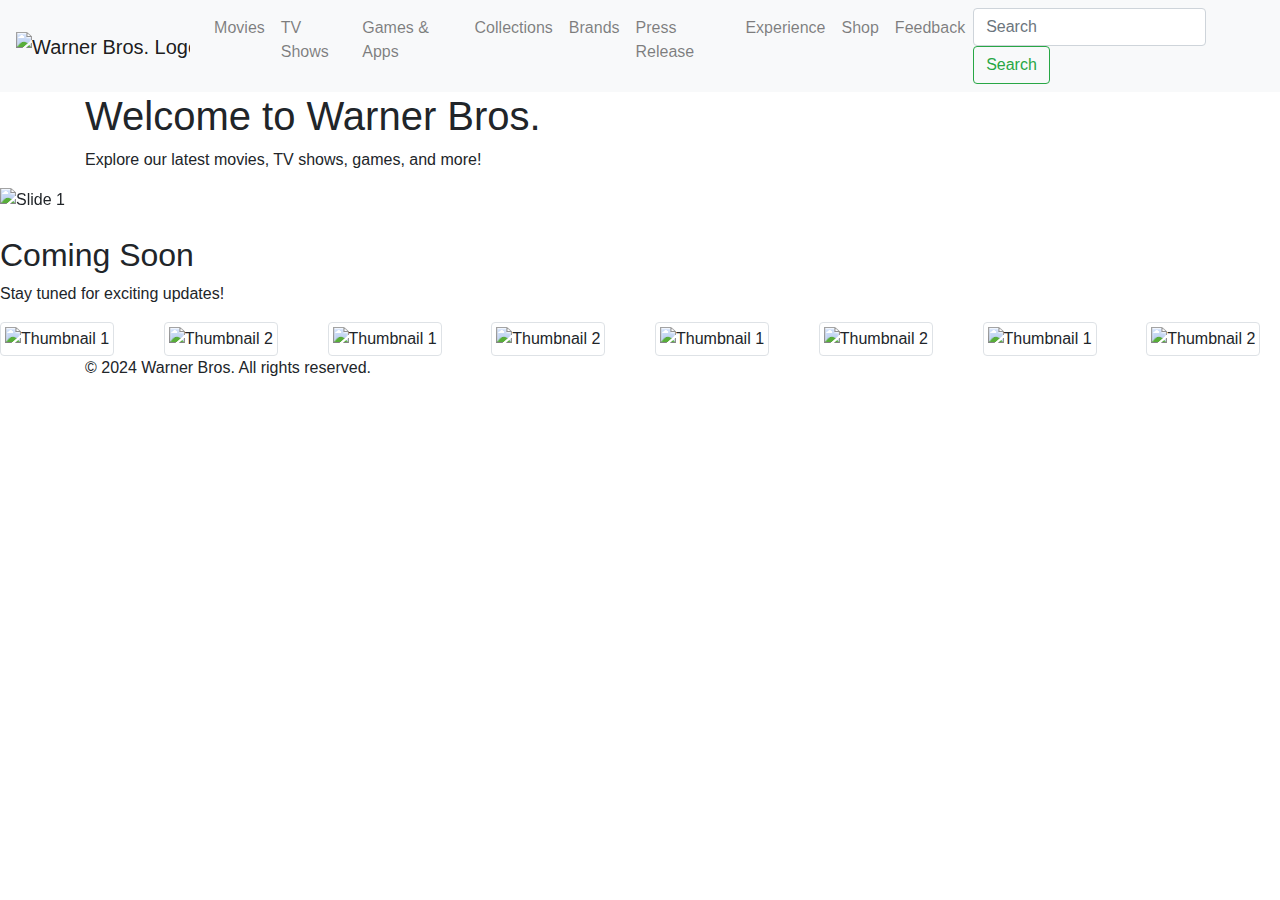
==== index.html @ 966946a2 "Create index.html" ====
<!DOCTYPE html>
<html lang="en">

<head>
    <meta charset="UTF-8">
    <meta name="viewport" content="width=device-width, initial-scale=1.0">
    <title>Warner Bros.</title>
    <link rel="stylesheet" href="https://stackpath.bootstrapcdn.com/bootstrap/4.5.2/css/bootstrap.min.css">
	<script src="https://code.jquery.com/jquery-3.5.1.slim.min.js"></script>
	<script src="https://cdn.jsdelivr.net/npm/@popperjs/core@2.5.4/dist/umd/popper.min.js"></script>
	<script src="https://stackpath.bootstrapcdn.com/bootstrap/4.5.2/js/bootstrap.min.js"></script>

    <!--<link rel="stylesheet" href="styles.css">-->
     <link rel="stylesheet" href="style.css">
    <link rel="stylesheet" href="menu_styles.css">
    <!-- Other meta tags and links -->
    <link rel="stylesheet" href="slideshow_styles.css">
</head>

<body>
    <header>
        <!-- Navbar -->
        <nav class="navbar navbar-expand-lg navbar-light bg-light">
           <!-- <a class="navbar-brand" href="#">Warner Bros.</a>
            <button class="navbar-toggler" type="button" data-toggle="collapse" data-target="#navbarNav"
                aria-controls="navbarNav" aria-expanded="false" aria-label="Toggle navigation">
                <span class="navbar-toggler-icon"></span>
            </button>-->
                    <a class="navbar-brand" href="index.html">
            <img src="Warner_Bros._Pictures_2023_(Alt).svg" alt="Warner Bros. Logo" height="80">
        </a>
        <button class="navbar-toggler" type="button" data-toggle="collapse" data-target="#navbarNav"
            aria-controls="navbarNav" aria-expanded="false" aria-label="Toggle navigation">
            <span class="navbar-toggler-icon"></span>
        </button>
            <div class="collapse navbar-collapse" id="navbarNav">
                <ul class="navbar-nav ml-auto">
                    <li class="nav-item">
                        <a class="nav-link" href="movies.html">Movies</a>
                    </li>
                    <li class="nav-item">
                        <a class="nav-link" href="television.html">TV Shows</a>
                    </li>
                    <li class="nav-item">
                        <a class="nav-link" href="games.html">Games & Apps</a>
                    </li>
                    <li class="nav-item">
                        <a class="nav-link" href="collections.html">Collections</a>
                    </li>
                     <li class="nav-item">
                        <!--<a class="nav-link" href=brands.html">Brands</a>-->
                        <a class="nav-link" href="brands.html">Brands</a>
                    </li>
                     <li class="nav-item">
                        <a class="nav-link" href="press.html">Press Release</a>
                    </li>
                     <li class="nav-item">
                        <a class="nav-link" href="experience.html">Experience</a>
                    </li>
                     <li class="nav-item">
                        <a class="nav-link" href="shop.html">Shop</a>
                    </li>
                    <li class="nav-item">
                        <a class="nav-link" href="feedback.html">Feedback</a>
                    </li>
                    <!-- Search form -->
                <li class="nav-item">
                    <form class="form-inline my-2 my-lg-0">
                        <input class="form-control mr-sm-2" type="search" placeholder="Search" aria-label="Search">
                        <button class="btn btn-outline-success my-2 my-sm-0" type="submit">Search</button>
                </ul>
            </div>
        </nav>
    </header>

    <main role="main">
        <!-- Main content -->
        <section class="container">
            <h1>Welcome to Warner Bros.</h1>
            <!-- Add featured content or carousel here -->
            <p>Explore our latest movies, TV shows, games, and more!</p>
        </section>
        <!-- Slideshow -->
    <div id="carouselExampleIndicators" class="carousel slide" data-ride="carousel">
        <ol class="carousel-indicators">
            <li data-target="#carouselExampleIndicators" data-slide-to="0" class="active"></li>
            <li data-target="#carouselExampleIndicators" data-slide-to="1"></li>
            <li data-target="#carouselExampleIndicators" data-slide-to="2"></li>
        </ol>
        <div class="carousel-inner">
            <div class="carousel-item active">
                <img src="Dune 2.jpeg" class="d-block w-100" alt="Slide 1">
            </div>
            <div class="carousel-item">
                <img src="godzilla-x-kong-the-new-empire-47e08ee8.webp" class="d-block w-100" alt="Slide 2">
            </div>
            <div class="carousel-item">
                <img src="2023-fyc-HOTD-1000x563-1.webp" class="d-block w-100" alt="Slide 3">
            </div>
        </div>
        <a class="carousel-control-prev" href="#carouselExampleIndicators" role="button" data-slide="prev">
            <span class="carousel-control-prev-icon" aria-hidden="true"></span>
            <span class="sr-only">Previous</span>
        </a>
        <a class="carousel-control-next" href="#carouselExampleIndicators" role="button" data-slide="next">
            <span class="carousel-control-next-icon" aria-hidden="true"></span>
            <span class="sr-only">Next</span>
        </a>
    </div>
    <!-- Coming Soon message -->
    <div class="mt-4">
        <h2>Coming Soon</h2>
        <p>Stay tuned for exciting updates!</p>
    </div>
     <!-- Thumbnails -->
    <div class="row mt-6">
        <div class="col">
            <img src="FL_19_HouseOfTheDragon_S01-1.webp" class="img-thumbnail" alt="Thumbnail 1" data-toggle="tooltip" data-placement="top" title="House of Dragon">
        </div>
        <div class="col">
            <img src="Godzilla_x_kong_the_new_empire_poster.jpg" class="img-thumbnail" alt="Thumbnail 2" data-toggle="tooltip" data-placement="top" title="Godzilla X Kong">
        </div>
        <div class="col">
            <img src="FL_19_HouseOfTheDragon_S01-1.webp" class="img-thumbnail" alt="Thumbnail 1" data-toggle="tooltip" data-placement="top" title="House of Dragon">
        </div>
        <div class="col">
            <img src="Godzilla_x_kong_the_new_empire_poster.jpg" class="img-thumbnail" alt="Thumbnail 2" data-toggle="tooltip" data-placement="top" title="Godzilla X Kong">
        </div>
        <div class="col">
            <img src="FL_19_HouseOfTheDragon_S01-1.webp" class="img-thumbnail" alt="Thumbnail 1" data-toggle="tooltip" data-placement="top" title="House of Dragon">
        </div>
        <div class="col">
            <img src="Godzilla_x_kong_the_new_empire_poster.jpg" class="img-thumbnail" alt="Thumbnail 2" data-toggle="tooltip" data-placement="top" title="Godzilla X Kong">
        </div>
        <div class="col">
            <img src="FL_19_HouseOfTheDragon_S01-1.webp" class="img-thumbnail" alt="Thumbnail 1" data-toggle="tooltip" data-placement="top" title="House of Dragon">
        </div>
        <div class="col">
            <img src="Godzilla_x_kong_the_new_empire_poster.jpg" class="img-thumbnail" alt="Thumbnail 2" data-toggle="tooltip" data-placement="top" title="Godzilla X Kong">
        </div>
    </div>
    
    </main>

    <footer>
        <!-- Footer content -->
        <section class="container">
            <p>&copy; 2024 Warner Bros. All rights reserved.</p>
        </section>
    </footer>

    <script src="https://code.jquery.com/jquery-3.5.1.slim.min.js"></script>
    <script src="https://cdn.jsdelivr.net/npm/@popperjs/core@2.5.4/dist/umd/popper.min.js"></script>
    <script src="https://stackpath.bootstrapcdn.com/bootstrap/4.5.2/js/bootstrap.min.js"></script>
</body>

</html>
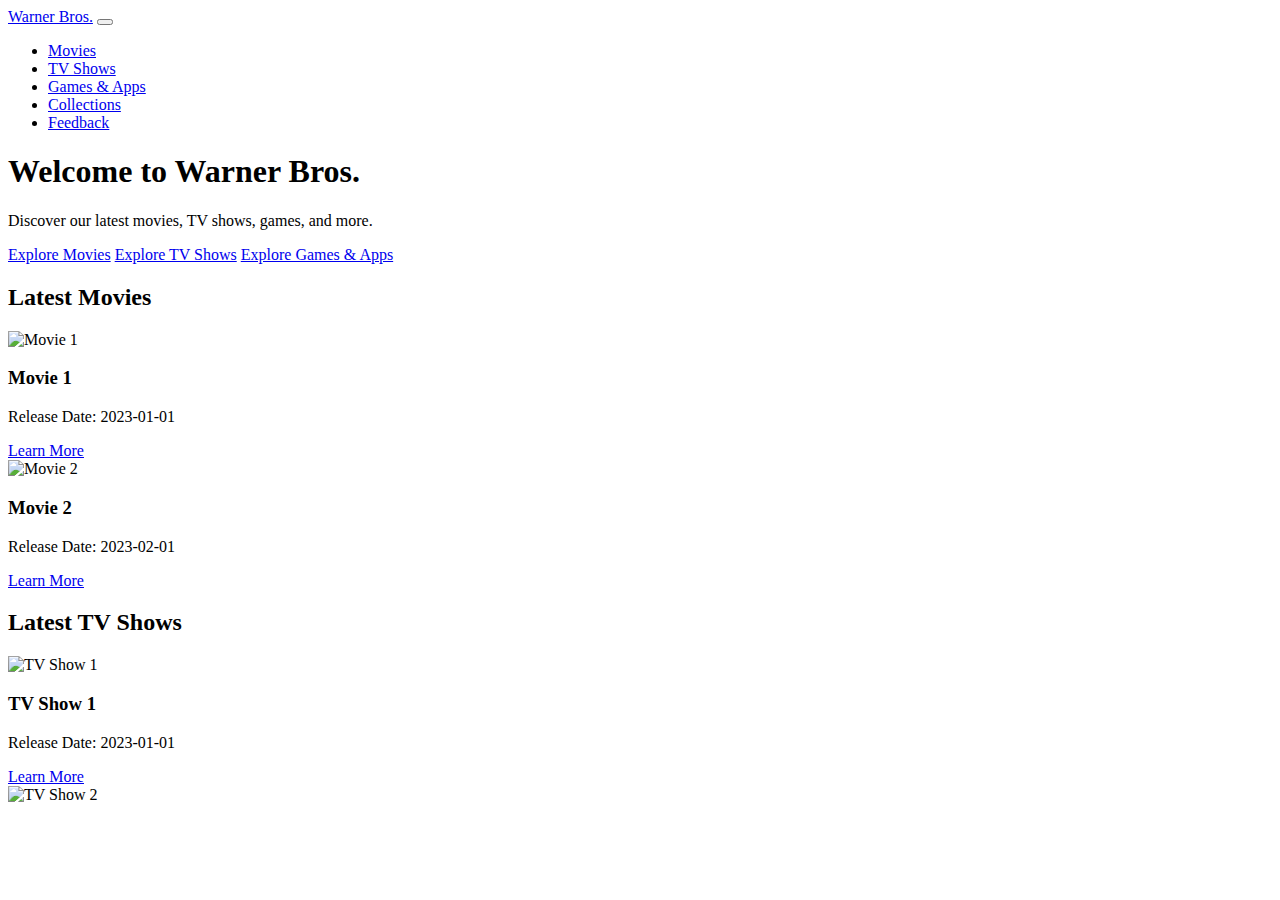
==== commit c68ea2bb: "Update index.html" ====
--- a/index.html
+++ b/index.html
@@ -1,157 +1,72 @@
 <!DOCTYPE html>
 <html lang="en">
-
 <head>
-    <meta charset="UTF-8">
-    <meta name="viewport" content="width=device-width, initial-scale=1.0">
-    <title>Warner Bros.</title>
-    <link rel="stylesheet" href="https://stackpath.bootstrapcdn.com/bootstrap/4.5.2/css/bootstrap.min.css">
-	<script src="https://code.jquery.com/jquery-3.5.1.slim.min.js"></script>
-	<script src="https://cdn.jsdelivr.net/npm/@popperjs/core@2.5.4/dist/umd/popper.min.js"></script>
-	<script src="https://stackpath.bootstrapcdn.com/bootstrap/4.5.2/js/bootstrap.min.js"></script>
-
-    <!--<link rel="stylesheet" href="styles.css">-->
-     <link rel="stylesheet" href="style.css">
-    <link rel="stylesheet" href="menu_styles.css">
-    <!-- Other meta tags and links -->
-    <link rel="stylesheet" href="slideshow_styles.css">
+  <meta charset="UTF-8">
+  <meta name="viewport" content="width=device-width, initial-scale=1.0">
+  <title>Warner Bros. - Home</title>
+  <link rel="stylesheet" href="css/styles.css">
 </head>
-
 <body>
-    <header>
-        <!-- Navbar -->
-        <nav class="navbar navbar-expand-lg navbar-light bg-light">
-           <!-- <a class="navbar-brand" href="#">Warner Bros.</a>
-            <button class="navbar-toggler" type="button" data-toggle="collapse" data-target="#navbarNav"
-                aria-controls="navbarNav" aria-expanded="false" aria-label="Toggle navigation">
-                <span class="navbar-toggler-icon"></span>
-            </button>-->
-                    <a class="navbar-brand" href="index.html">
-            <img src="Warner_Bros._Pictures_2023_(Alt).svg" alt="Warner Bros. Logo" height="80">
-        </a>
-        <button class="navbar-toggler" type="button" data-toggle="collapse" data-target="#navbarNav"
-            aria-controls="navbarNav" aria-expanded="false" aria-label="Toggle navigation">
-            <span class="navbar-toggler-icon"></span>
-        </button>
-            <div class="collapse navbar-collapse" id="navbarNav">
-                <ul class="navbar-nav ml-auto">
-                    <li class="nav-item">
-                        <a class="nav-link" href="movies.html">Movies</a>
-                    </li>
-                    <li class="nav-item">
-                        <a class="nav-link" href="television.html">TV Shows</a>
-                    </li>
-                    <li class="nav-item">
-                        <a class="nav-link" href="games.html">Games & Apps</a>
-                    </li>
-                    <li class="nav-item">
-                        <a class="nav-link" href="collections.html">Collections</a>
-                    </li>
-                     <li class="nav-item">
-                        <!--<a class="nav-link" href=brands.html">Brands</a>-->
-                        <a class="nav-link" href="brands.html">Brands</a>
-                    </li>
-                     <li class="nav-item">
-                        <a class="nav-link" href="press.html">Press Release</a>
-                    </li>
-                     <li class="nav-item">
-                        <a class="nav-link" href="experience.html">Experience</a>
-                    </li>
-                     <li class="nav-item">
-                        <a class="nav-link" href="shop.html">Shop</a>
-                    </li>
-                    <li class="nav-item">
-                        <a class="nav-link" href="feedback.html">Feedback</a>
-                    </li>
-                    <!-- Search form -->
-                <li class="nav-item">
-                    <form class="form-inline my-2 my-lg-0">
-                        <input class="form-control mr-sm-2" type="search" placeholder="Search" aria-label="Search">
-                        <button class="btn btn-outline-success my-2 my-sm-0" type="submit">Search</button>
-                </ul>
-            </div>
-        </nav>
-    </header>
-
-    <main role="main">
-        <!-- Main content -->
-        <section class="container">
-            <h1>Welcome to Warner Bros.</h1>
-            <!-- Add featured content or carousel here -->
-            <p>Explore our latest movies, TV shows, games, and more!</p>
-        </section>
-        <!-- Slideshow -->
-    <div id="carouselExampleIndicators" class="carousel slide" data-ride="carousel">
-        <ol class="carousel-indicators">
-            <li data-target="#carouselExampleIndicators" data-slide-to="0" class="active"></li>
-            <li data-target="#carouselExampleIndicators" data-slide-to="1"></li>
-            <li data-target="#carouselExampleIndicators" data-slide-to="2"></li>
-        </ol>
-        <div class="carousel-inner">
-            <div class="carousel-item active">
-                <img src="Dune 2.jpeg" class="d-block w-100" alt="Slide 1">
-            </div>
-            <div class="carousel-item">
-                <img src="godzilla-x-kong-the-new-empire-47e08ee8.webp" class="d-block w-100" alt="Slide 2">
-            </div>
-            <div class="carousel-item">
-                <img src="2023-fyc-HOTD-1000x563-1.webp" class="d-block w-100" alt="Slide 3">
-            </div>
-        </div>
-        <a class="carousel-control-prev" href="#carouselExampleIndicators" role="button" data-slide="prev">
-            <span class="carousel-control-prev-icon" aria-hidden="true"></span>
-            <span class="sr-only">Previous</span>
-        </a>
-        <a class="carousel-control-next" href="#carouselExampleIndicators" role="button" data-slide="next">
-            <span class="carousel-control-next-icon" aria-hidden="true"></span>
-            <span class="sr-only">Next</span>
-        </a>
-    </div>
-    <!-- Coming Soon message -->
-    <div class="mt-4">
-        <h2>Coming Soon</h2>
-        <p>Stay tuned for exciting updates!</p>
-    </div>
-     <!-- Thumbnails -->
-    <div class="row mt-6">
-        <div class="col">
-            <img src="FL_19_HouseOfTheDragon_S01-1.webp" class="img-thumbnail" alt="Thumbnail 1" data-toggle="tooltip" data-placement="top" title="House of Dragon">
-        </div>
-        <div class="col">
-            <img src="Godzilla_x_kong_the_new_empire_poster.jpg" class="img-thumbnail" alt="Thumbnail 2" data-toggle="tooltip" data-placement="top" title="Godzilla X Kong">
-        </div>
-        <div class="col">
-            <img src="FL_19_HouseOfTheDragon_S01-1.webp" class="img-thumbnail" alt="Thumbnail 1" data-toggle="tooltip" data-placement="top" title="House of Dragon">
-        </div>
-        <div class="col">
-            <img src="Godzilla_x_kong_the_new_empire_poster.jpg" class="img-thumbnail" alt="Thumbnail 2" data-toggle="tooltip" data-placement="top" title="Godzilla X Kong">
-        </div>
-        <div class="col">
-            <img src="FL_19_HouseOfTheDragon_S01-1.webp" class="img-thumbnail" alt="Thumbnail 1" data-toggle="tooltip" data-placement="top" title="House of Dragon">
-        </div>
-        <div class="col">
-            <img src="Godzilla_x_kong_the_new_empire_poster.jpg" class="img-thumbnail" alt="Thumbnail 2" data-toggle="tooltip" data-placement="top" title="Godzilla X Kong">
-        </div>
-        <div class="col">
-            <img src="FL_19_HouseOfTheDragon_S01-1.webp" class="img-thumbnail" alt="Thumbnail 1" data-toggle="tooltip" data-placement="top" title="House of Dragon">
-        </div>
-        <div class="col">
-            <img src="Godzilla_x_kong_the_new_empire_poster.jpg" class="img-thumbnail" alt="Thumbnail 2" data-toggle="tooltip" data-placement="top" title="Godzilla X Kong">
-        </div>
-    </div>
-    
-    </main>
-
-    <footer>
-        <!-- Footer content -->
-        <section class="container">
-            <p>&copy; 2024 Warner Bros. All rights reserved.</p>
-        </section>
-    </footer>
-
-    <script src="https://code.jquery.com/jquery-3.5.1.slim.min.js"></script>
-    <script src="https://cdn.jsdelivr.net/npm/@popperjs/core@2.5.4/dist/umd/popper.min.js"></script>
-    <script src="https://stackpath.bootstrapcdn.com/bootstrap/4.5.2/js/bootstrap.min.js"></script>
-</body>
-
-</html>
+  <header>
+    <nav class="navbar navbar-expand-lg navbar-light bg-light">
+      <a class="navbar-brand" href="index.html">Warner Bros.</a>
+      <button class="navbar-toggler" type="button" data-toggle="collapse" data-target="#navbarNav" aria-controls="navbarNav" aria-expanded="false" aria-label="Toggle navigation">
+        <span class="navbar-toggler-icon"></span>
+      </button>
+      <div class="collapse navbar-collapse" id="navbarNav">
+        <ul class="navbar-nav">
+          <li class="nav-item">
+            <a class="nav-link" href="movies.html">Movies</a>
+          </li>
+          <li class="nav-item">
+            <a class="nav-link" href="tv-shows.html">TV Shows</a>
+          </li>
+          <li class="nav-item">
+            <a class="nav-link" href="games-apps.html">Games & Apps</a>
+          </li>
+          <li class="nav-item">
+            <a class="nav-link" href="collections.html">Collections</a>
+          </li>
+          <li class="nav-item">
+            <a class="nav-link" href="feedback.html">Feedback</a>
+          </li>
+        </ul>
+      </div>
+    </nav>
+  </header>
+  <main>
+    <section class="hero">
+      <div class="hero-content">
+        <h1>Welcome to Warner Bros.</h1>
+        <p>Discover our latest movies, TV shows, games, and more.</p>
+        <a href="#movies" class="btn btn-primary">Explore Movies</a>
+        <a href="#tv-shows" class="btn btn-secondary">Explore TV Shows</a>
+        <a href="#games-apps" class="btn btn-tertiary">Explore Games & Apps</a>
+      </div>
+    </section>
+    <section class="latest-releases">
+      <h2 id="movies">Latest Movies</h2>
+      <div class="movie-card">
+        <img src="images/movie1.jpg" alt="Movie 1">
+        <h3>Movie 1</h3>
+        <p>Release Date: 2023-01-01</p>
+        <a href="movie-details.html" class="btn btn-primary">Learn More</a>
+      </div>
+      <div class="movie-card">
+        <img src="images/movie2.jpg" alt="Movie 2">
+        <h3>Movie 2</h3>
+        <p>Release Date: 2023-02-01</p>
+        <a href="movie-details.html" class="btn btn-primary">Learn More</a>
+      </div>
+      <h2 id="tv-shows">Latest TV Shows</h2>
+      <div class="tv-show-card">
+        <img src="images/tv-show1.jpg" alt="TV Show 1">
+        <h3>TV Show 1</h3>
+        <p>Release Date: 2023-01-01</p>
+        <a href="tv-show-details.html" class="btn btn-primary">Learn More</a>
+      </div>
+      <div class="tv-show-card">
+        <img src="images/tv-show2.jpg" alt="TV Show 2"> 
+      </div>
+    </section>
+  </html>
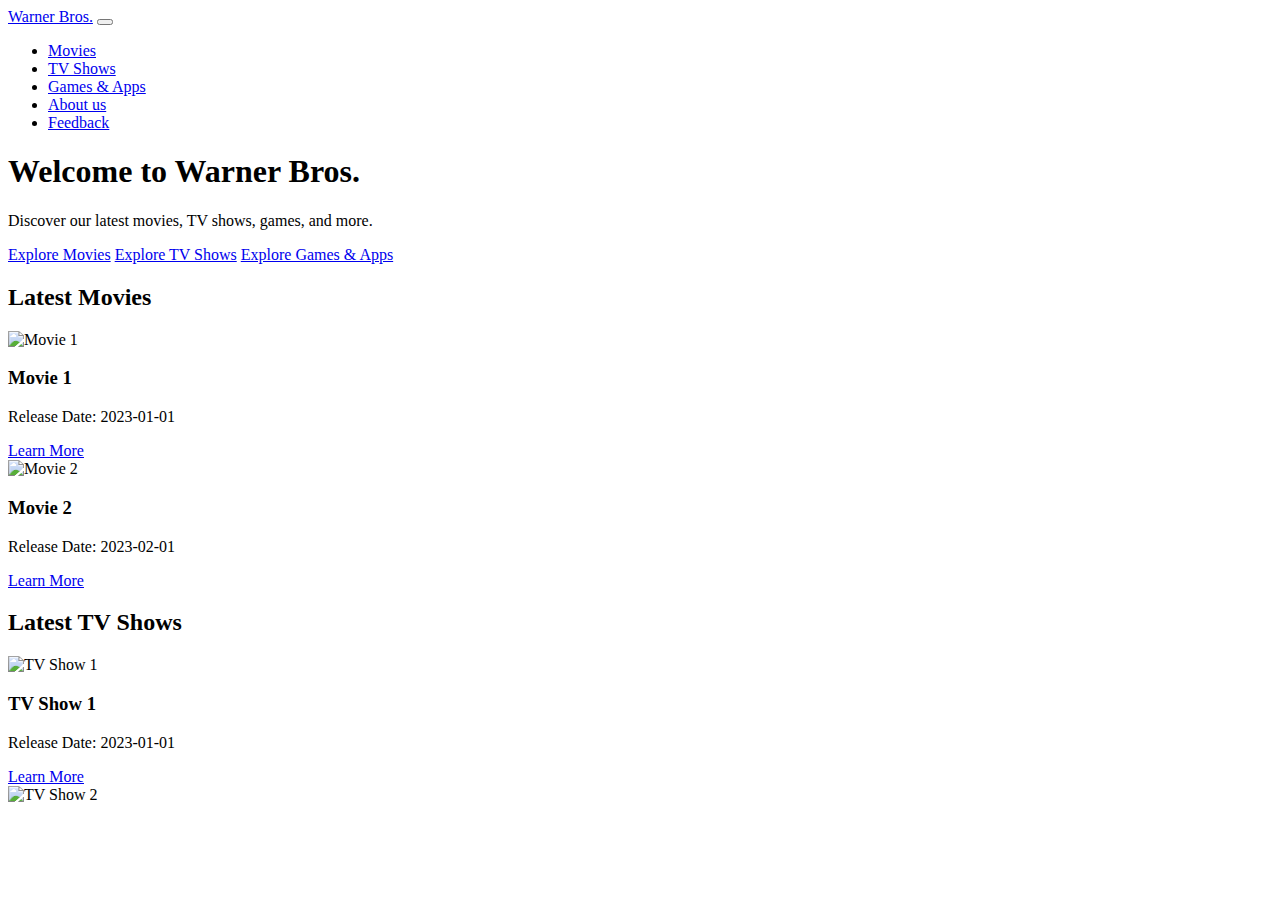
==== commit e2cad029: "Update index.html" ====
--- a/index.html
+++ b/index.html
@@ -19,13 +19,13 @@
             <a class="nav-link" href="movies.html">Movies</a>
           </li>
           <li class="nav-item">
-            <a class="nav-link" href="tv-shows.html">TV Shows</a>
+            <a class="nav-link" href="tvshows.html">TV Shows</a>
           </li>
           <li class="nav-item">
-            <a class="nav-link" href="games-apps.html">Games & Apps</a>
+            <a class="nav-link" href="games&apps.html">Games & Apps</a>
           </li>
           <li class="nav-item">
-            <a class="nav-link" href="collections.html">Collections</a>
+            <a class="nav-link" href="aboutUs.html">About us</a>
           </li>
           <li class="nav-item">
             <a class="nav-link" href="feedback.html">Feedback</a>
